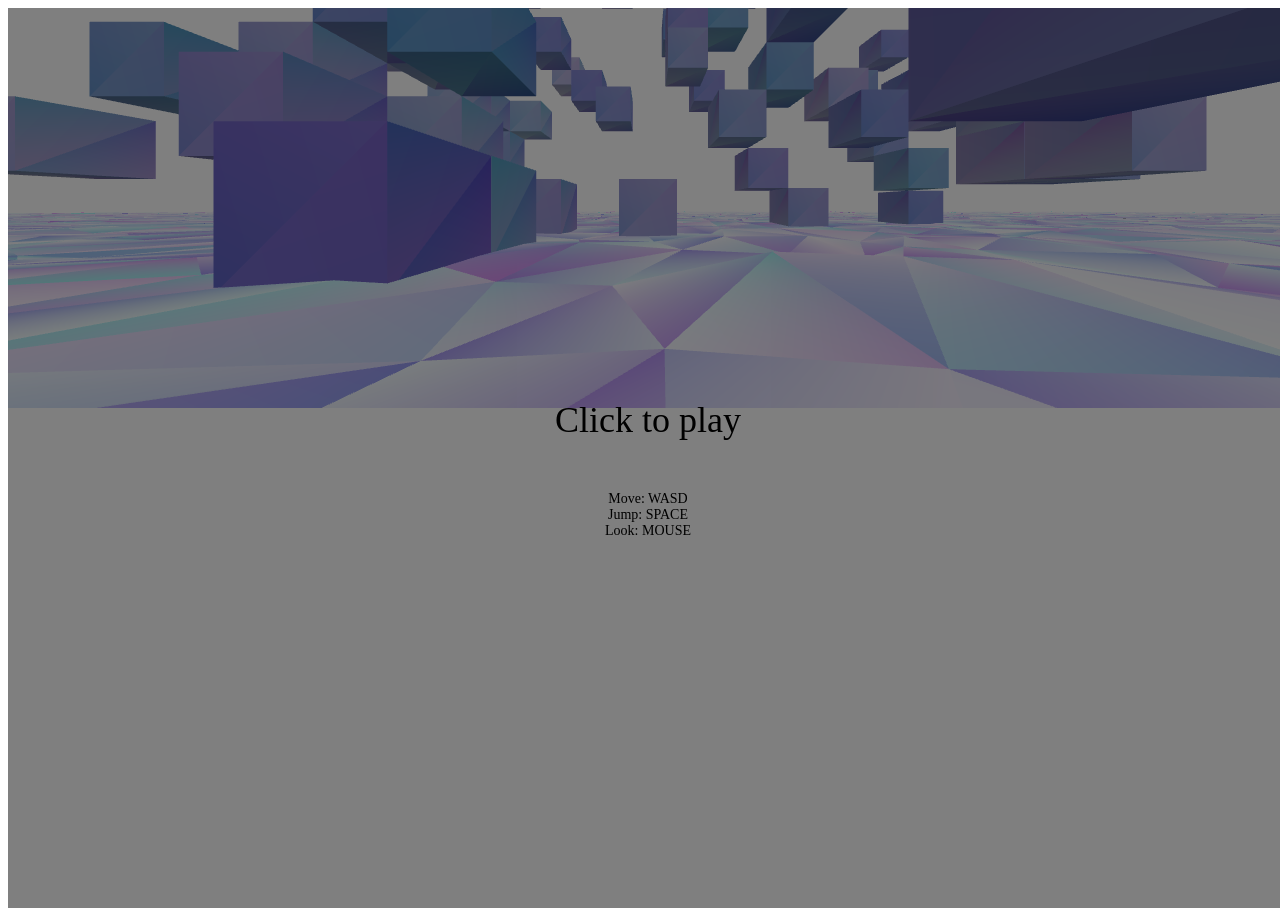
==== demos/misc_controls_pointerlock.html @ b6e2a5de "proyecto inicial" ====
<!DOCTYPE html>
<html lang="en">
	<head>
		<title>three.js - pointerlock controls</title>
		<meta charset="utf-8">
		<meta name="viewport" content="width=device-width, user-scalable=no, minimum-scale=1.0, maximum-scale=1.0">
		<link type="text/css" rel="stylesheet" href="main.css">
		<style>
			#blocker {
				position: absolute;
				width: 100%;
				height: 100%;
				background-color: rgba(0,0,0,0.5);
			}

			#instructions {
				width: 100%;
				height: 100%;

				display: flex;
				flex-direction: column;
				justify-content: center;
				align-items: center;

				text-align: center;
				font-size: 14px;
				cursor: pointer;
			}
		</style>
	</head>
	<body>
		<div id="blocker">
			<div id="instructions">
				<p style="font-size:36px">
					Click to play
				</p>
				<p>
					Move: WASD<br/>
					Jump: SPACE<br/>
					Look: MOUSE
				</p>
			</div>
		</div>

		<script type="importmap">
        {
          "imports": {
             "three": "../assets/js/three/build/three.module.js",
             "three/addons/": "../assets/js/three/jsm/"
            }
        }
        </script>

		<script type="module">

			import * as THREE from 'three';

			import { PointerLockControls } from 'three/addons/controls/PointerLockControls.js';

			let camera, scene, renderer, controls;

			const objects = [];

			let raycaster;

			let moveForward = false;
			let moveBackward = false;
			let moveLeft = false;
			let moveRight = false;
			let canJump = false;

			let prevTime = performance.now();
			const velocity = new THREE.Vector3();
			const direction = new THREE.Vector3();
			const vertex = new THREE.Vector3();
			const color = new THREE.Color();

			init();

			function init() {

				camera = new THREE.PerspectiveCamera( 75, window.innerWidth / window.innerHeight, 1, 1000 );
				camera.position.y = 10;

				scene = new THREE.Scene();
				scene.background = new THREE.Color( 0xffffff );
				scene.fog = new THREE.Fog( 0xffffff, 0, 750 );

				const light = new THREE.HemisphereLight( 0xeeeeff, 0x777788, 2.5 );
				light.position.set( 0.5, 1, 0.75 );
				scene.add( light );

				controls = new PointerLockControls( camera, document.body );

				const blocker = document.getElementById( 'blocker' );
				const instructions = document.getElementById( 'instructions' );

				instructions.addEventListener( 'click', function () {

					controls.lock();

				} );

				controls.addEventListener( 'lock', function () {

					instructions.style.display = 'none';
					blocker.style.display = 'none';

				} );

				controls.addEventListener( 'unlock', function () {

					blocker.style.display = 'block';
					instructions.style.display = '';

				} );

				scene.add( controls.object );

				const onKeyDown = function ( event ) {

					switch ( event.code ) {

						case 'ArrowUp':
						case 'KeyW':
							moveForward = true;
							break;

						case 'ArrowLeft':
						case 'KeyA':
							moveLeft = true;
							break;

						case 'ArrowDown':
						case 'KeyS':
							moveBackward = true;
							break;

						case 'ArrowRight':
						case 'KeyD':
							moveRight = true;
							break;

						case 'Space':
							if ( canJump === true ) velocity.y += 350;
							canJump = false;
							break;

					}

				};

				const onKeyUp = function ( event ) {

					switch ( event.code ) {

						case 'ArrowUp':
						case 'KeyW':
							moveForward = false;
							break;

						case 'ArrowLeft':
						case 'KeyA':
							moveLeft = false;
							break;

						case 'ArrowDown':
						case 'KeyS':
							moveBackward = false;
							break;

						case 'ArrowRight':
						case 'KeyD':
							moveRight = false;
							break;

					}

				};

				document.addEventListener( 'keydown', onKeyDown );
				document.addEventListener( 'keyup', onKeyUp );

				raycaster = new THREE.Raycaster( new THREE.Vector3(), new THREE.Vector3( 0, - 1, 0 ), 0, 10 );

				// floor

				let floorGeometry = new THREE.PlaneGeometry( 2000, 2000, 100, 100 );
				floorGeometry.rotateX( - Math.PI / 2 );

				// vertex displacement

				let position = floorGeometry.attributes.position;

				for ( let i = 0, l = position.count; i < l; i ++ ) {

					vertex.fromBufferAttribute( position, i );

					vertex.x += Math.random() * 20 - 10;
					vertex.y += Math.random() * 2;
					vertex.z += Math.random() * 20 - 10;

					position.setXYZ( i, vertex.x, vertex.y, vertex.z );

				}

				floorGeometry = floorGeometry.toNonIndexed(); // ensure each face has unique vertices

				position = floorGeometry.attributes.position;
				const colorsFloor = [];

				for ( let i = 0, l = position.count; i < l; i ++ ) {

					color.setHSL( Math.random() * 0.3 + 0.5, 0.75, Math.random() * 0.25 + 0.75, THREE.SRGBColorSpace );
					colorsFloor.push( color.r, color.g, color.b );

				}

				floorGeometry.setAttribute( 'color', new THREE.Float32BufferAttribute( colorsFloor, 3 ) );

				const floorMaterial = new THREE.MeshBasicMaterial( { vertexColors: true } );

				const floor = new THREE.Mesh( floorGeometry, floorMaterial );
				scene.add( floor );

				// objects

				const boxGeometry = new THREE.BoxGeometry( 20, 20, 20 ).toNonIndexed();

				position = boxGeometry.attributes.position;
				const colorsBox = [];

				for ( let i = 0, l = position.count; i < l; i ++ ) {

					color.setHSL( Math.random() * 0.3 + 0.5, 0.75, Math.random() * 0.25 + 0.75, THREE.SRGBColorSpace );
					colorsBox.push( color.r, color.g, color.b );

				}

				boxGeometry.setAttribute( 'color', new THREE.Float32BufferAttribute( colorsBox, 3 ) );

				for ( let i = 0; i < 500; i ++ ) {

					const boxMaterial = new THREE.MeshPhongMaterial( { specular: 0xffffff, flatShading: true, vertexColors: true } );
					boxMaterial.color.setHSL( Math.random() * 0.2 + 0.5, 0.75, Math.random() * 0.25 + 0.75, THREE.SRGBColorSpace );

					const box = new THREE.Mesh( boxGeometry, boxMaterial );
					box.position.x = Math.floor( Math.random() * 20 - 10 ) * 20;
					box.position.y = Math.floor( Math.random() * 20 ) * 20 + 10;
					box.position.z = Math.floor( Math.random() * 20 - 10 ) * 20;

					scene.add( box );
					objects.push( box );

				}

				//

				renderer = new THREE.WebGLRenderer( { antialias: true } );
				renderer.setPixelRatio( window.devicePixelRatio );
				renderer.setSize(window.innerWidth, 400);
				renderer.setAnimationLoop( animate );
				document.body.appendChild( renderer.domElement );

				//

				window.addEventListener( 'resize', onWindowResize );

			}

			function onWindowResize() {

				camera.aspect = window.innerWidth / 400;
				camera.updateProjectionMatrix();

				renderer.setSize(window.innerWidth, 400);

			}

			function animate() {

				const time = performance.now();

				if ( controls.isLocked === true ) {

					raycaster.ray.origin.copy( controls.object.position );
					raycaster.ray.origin.y -= 10;

					const intersections = raycaster.intersectObjects( objects, false );

					const onObject = intersections.length > 0;

					const delta = ( time - prevTime ) / 1000;

					velocity.x -= velocity.x * 10.0 * delta;
					velocity.z -= velocity.z * 10.0 * delta;

					velocity.y -= 9.8 * 100.0 * delta; // 100.0 = mass

					direction.z = Number( moveForward ) - Number( moveBackward );
					direction.x = Number( moveRight ) - Number( moveLeft );
					direction.normalize(); // this ensures consistent movements in all directions

					if ( moveForward || moveBackward ) velocity.z -= direction.z * 400.0 * delta;
					if ( moveLeft || moveRight ) velocity.x -= direction.x * 400.0 * delta;

					if ( onObject === true ) {

						velocity.y = Math.max( 0, velocity.y );
						canJump = true;

					}

					controls.moveRight( - velocity.x * delta );
					controls.moveForward( - velocity.z * delta );

					controls.object.position.y += ( velocity.y * delta ); // new behavior

					if ( controls.object.position.y < 10 ) {

						velocity.y = 0;
						controls.object.position.y = 10;

						canJump = true;

					}

				}

				prevTime = time;

				renderer.render( scene, camera );

			}

		</script>
	</body>
</html>
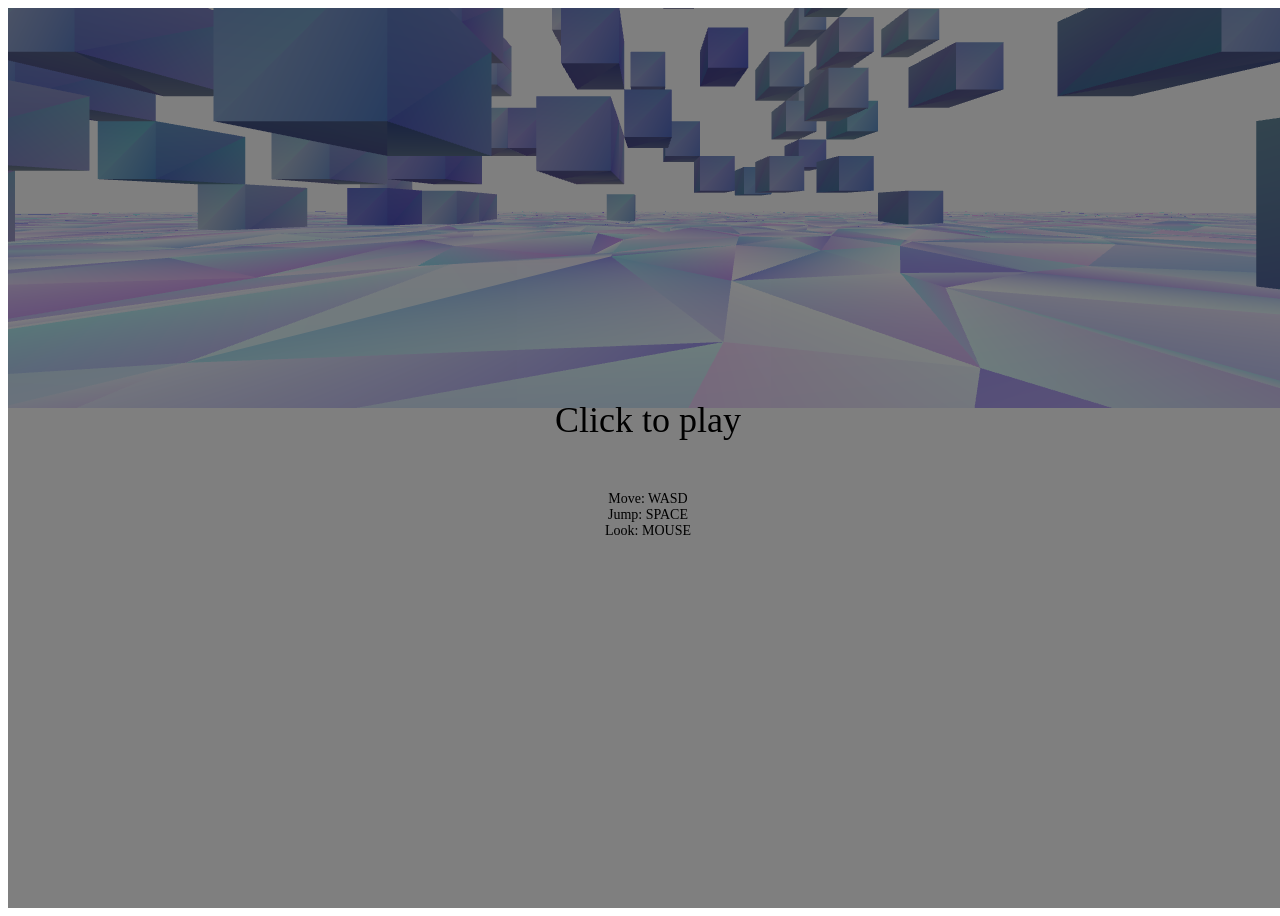
==== commit 06ba9dbc: "proyecto inicial" ====
--- a/demos/misc_controls_pointerlock.html
+++ b/demos/misc_controls_pointerlock.html
@@ -258,7 +258,8 @@
 
 				renderer = new THREE.WebGLRenderer( { antialias: true } );
 				renderer.setPixelRatio( window.devicePixelRatio );
-				renderer.setSize(window.innerWidth, 400);
+				renderer.setSize( window.innerWidth, window.innerHeight );
+                window.addEventListener( 'resize', onWindowResize );
 				renderer.setAnimationLoop( animate );
 				document.body.appendChild( renderer.domElement );
 
